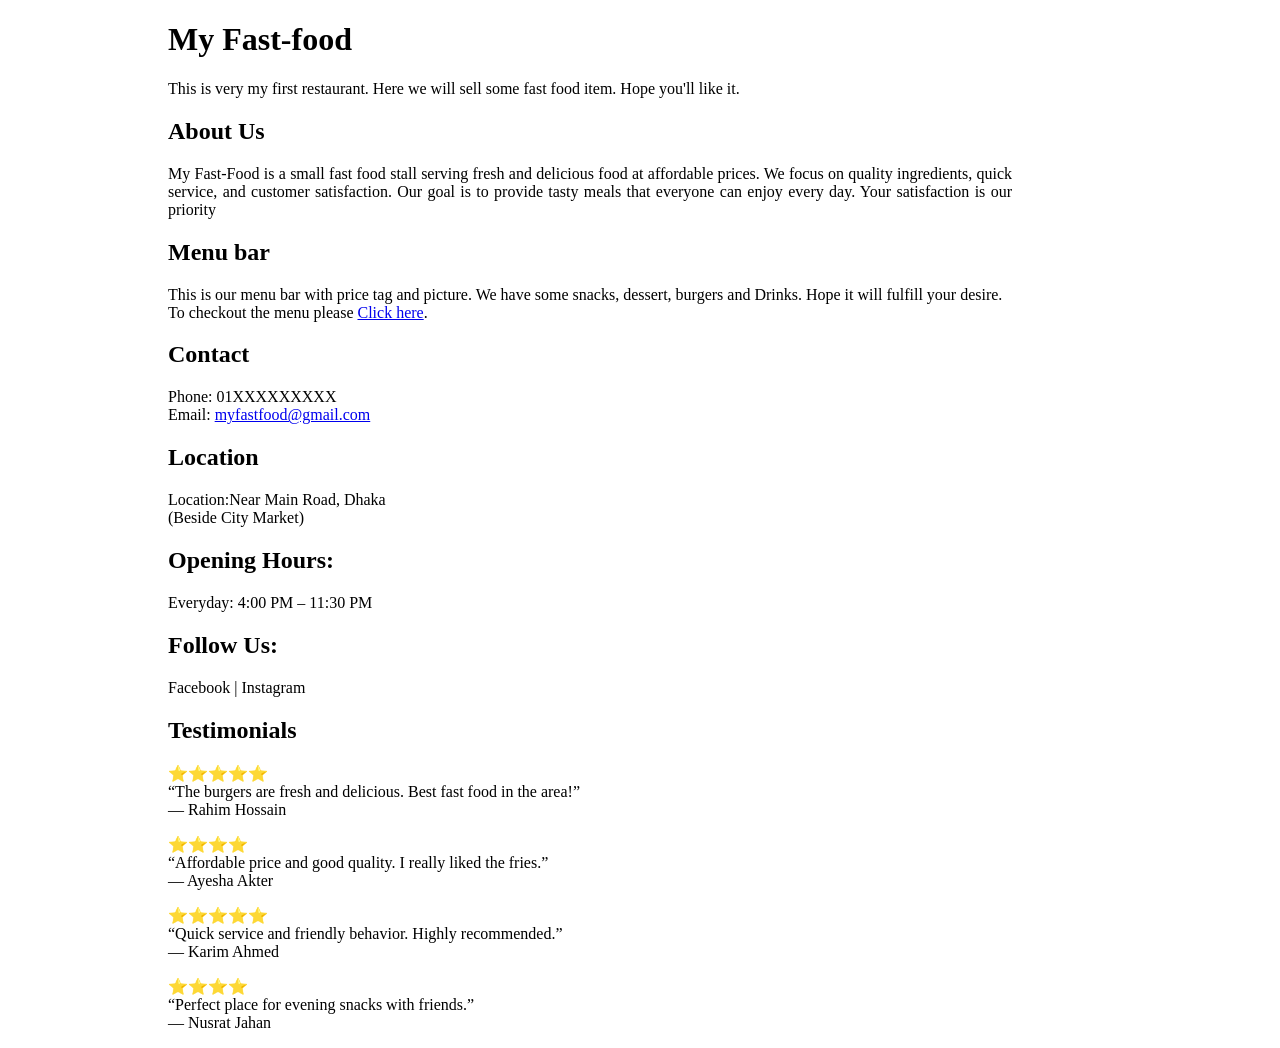
==== index.html @ f03ae542 "first commit" ====
<!DOCTYPE html>
<html lang="en">
<head>
    <meta charset="UTF-8">
    <meta name="viewport" content="width=device-width, initial-scale=1.0">
    <title>My Fast-Food</title>
    <link rel="stylesheet" href="css.css/style.css">
    </head>
<body>
    <div>
    <h1>My Fast-food</h1>
    <p>This is very my first restaurant. Here we will sell some fast food item. Hope you'll like it.</p>
    </div>
<div>    <h2>About Us</h2>
    <p>My  Fast-Food is a small fast food stall serving fresh and delicious food at affordable prices.
    We focus on quality ingredients, quick service, and customer satisfaction.
    Our goal is to provide tasty meals that everyone can enjoy every day. Your satisfaction is our priority</p></div>
    <div>   
        <h2>Menu bar</h2>
        <p>This is our menu bar with price tag and picture. We have some snacks, dessert, burgers and Drinks. Hope it will fulfill your desire.
        <br>
        To checkout the menu please <a href="menu.html">Click here</a>.</p>
    </div>
<div>
    <h2>Contact</h2>
    <p>Phone: 01XXXXXXXXX
    <br>
    Email: <a href="email.html">myfastfood@gmail.com</a></p>
    <h2>Location</h2>
    <p>Location:Near Main Road, Dhaka
    <br>
    (Beside City Market)</p>
    <h2>Opening Hours:</h2>
    <p>Everyday: 4:00 PM – 11:30 PM</p>
    <h2>Follow Us:</h2>
    <p>Facebook | Instagram</p>
</div>
<div>
    <h2>Testimonials</h2>
    <p>⭐⭐⭐⭐⭐
        <br>
“The burgers are fresh and delicious. Best fast food in the area!”
<br>
— Rahim Hossain</p>
<p>⭐⭐⭐⭐
    <br>
“Affordable price and good quality. I really liked the fries.”
<br>
— Ayesha Akter</p>
<p>⭐⭐⭐⭐⭐
    <br>
“Quick service and friendly behavior. Highly recommended.”
<br>
— Karim Ahmed</p>
<p>⭐⭐⭐⭐
    <br>
“Perfect place for evening snacks with friends.”
<br>
— Nusrat Jahan</p>
</div>
</body>
</html>
---- css.css/style.css ----
*{
       text-align: justify;
      max-width: 1100px;
  padding: 0 40px
}
a {
    display: inline;
    padding: 0;
}
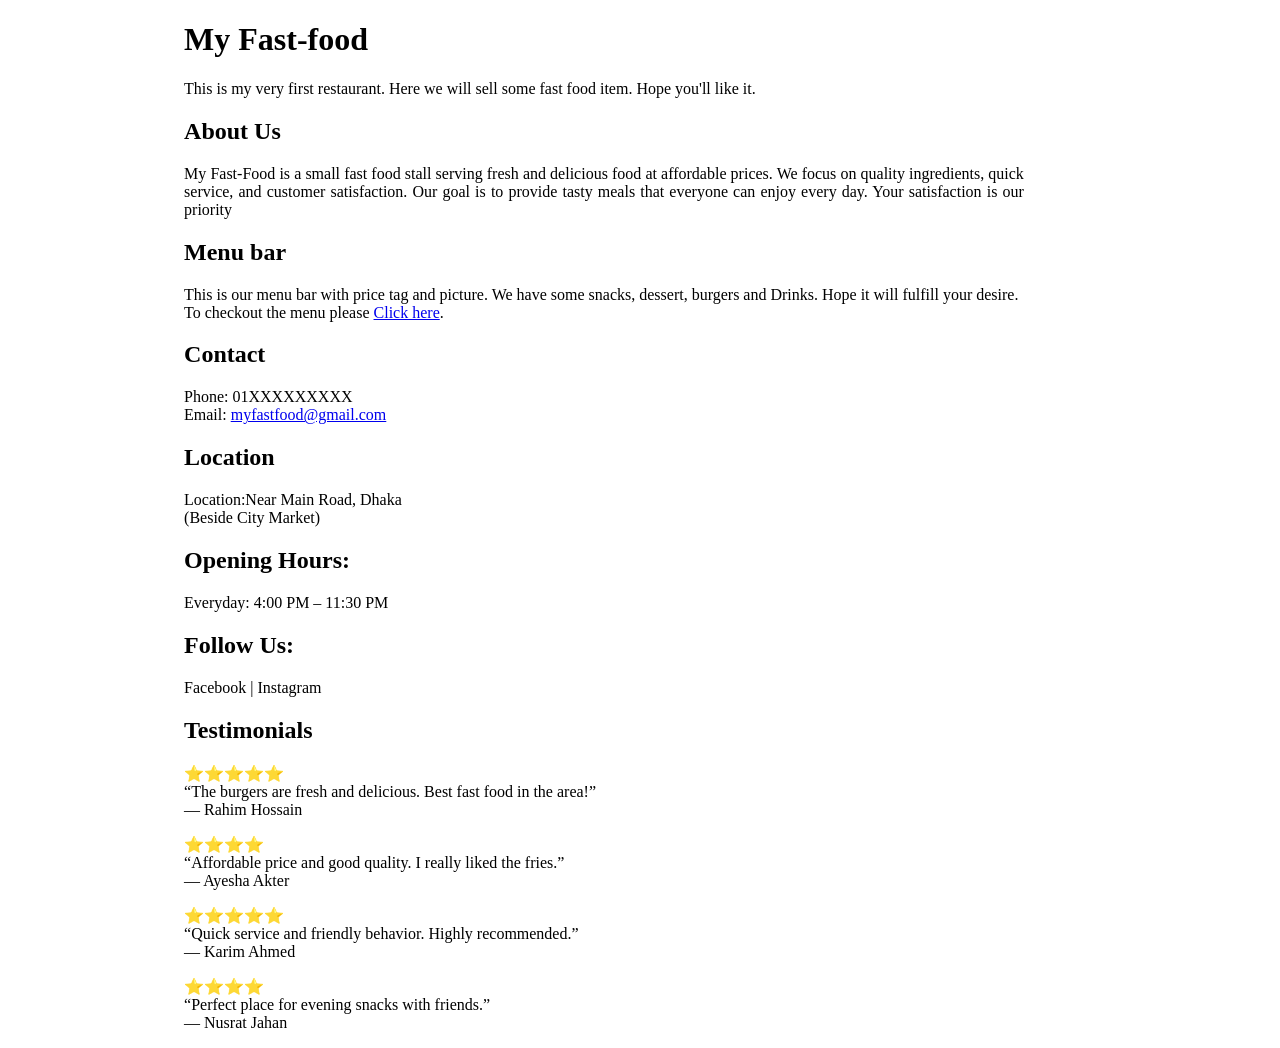
==== commit 199c9d9e: "added logo" ====
--- a/index.html
+++ b/index.html
@@ -5,11 +5,12 @@
     <meta name="viewport" content="width=device-width, initial-scale=1.0">
     <title>My Fast-Food</title>
     <link rel="stylesheet" href="css.css/style.css">
+    <link rel="icon" href="images/logo.jpg" type="image/x-icon">
     </head>
 <body>
     <div>
     <h1>My Fast-food</h1>
-    <p>This is very my first restaurant. Here we will sell some fast food item. Hope you'll like it.</p>
+    <p>This is my very first restaurant. Here we will sell some fast food item. Hope you'll like it.</p>
     </div>
 <div>    <h2>About Us</h2>
     <p>My  Fast-Food is a small fast food stall serving fresh and delicious food at affordable prices.
--- a/css.css/style.css
+++ b/css.css/style.css
@@ -1,7 +1,7 @@
 *{
        text-align: justify;
-      max-width: 1100px;
-  padding: 0 40px
+      max-width: 90%;
+  padding: 0 4%;
 }
 a {
     display: inline;
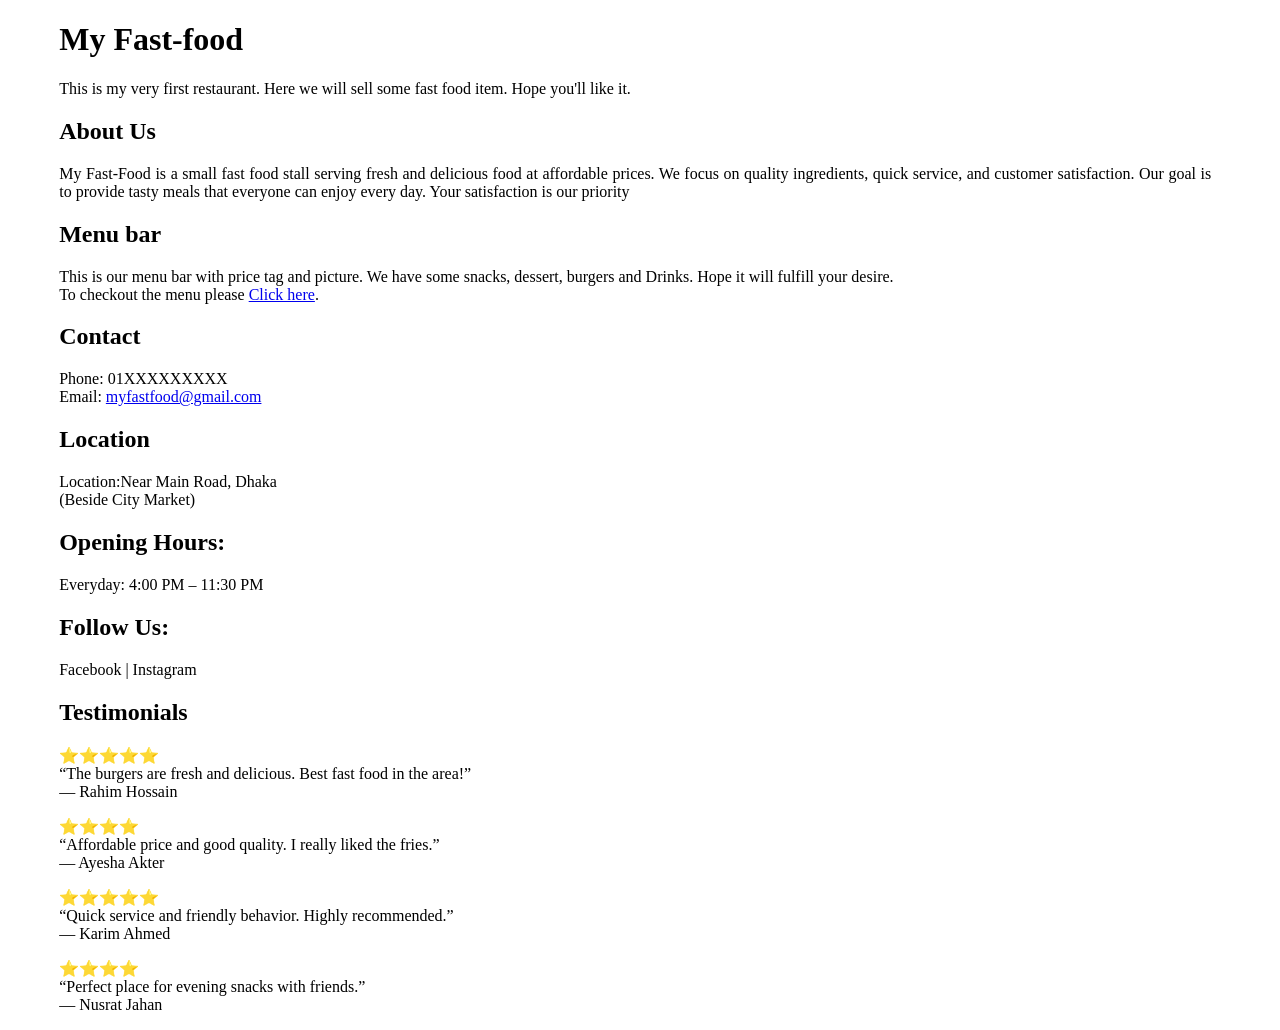
==== commit 9365ce15: "favicon added" ====
--- a/index.html
+++ b/index.html
@@ -1,63 +1,76 @@
 <!DOCTYPE html>
 <html lang="en">
+
 <head>
     <meta charset="UTF-8">
     <meta name="viewport" content="width=device-width, initial-scale=1.0">
     <title>My Fast-Food</title>
+    <link rel="shortcut icon" href="./images/logo.jpg" type="image/x-icon">
     <link rel="stylesheet" href="css.css/style.css">
-    <link rel="icon" href="images/logo.jpg" type="image/x-icon">
-    </head>
-<body>
+</head>
+
+<body class="container">
     <div>
-    <h1>My Fast-food</h1>
-    <p>This is my very first restaurant. Here we will sell some fast food item. Hope you'll like it.</p>
+        <h1>My Fast-food</h1>
+        <p>This is my very first restaurant. Here we will sell some fast food item. Hope you'll like it.</p>
     </div>
-<div>    <h2>About Us</h2>
-    <p>My  Fast-Food is a small fast food stall serving fresh and delicious food at affordable prices.
-    We focus on quality ingredients, quick service, and customer satisfaction.
-    Our goal is to provide tasty meals that everyone can enjoy every day. Your satisfaction is our priority</p></div>
-    <div>   
+    <div>
+        <h2>About Us</h2>
+        <p>My Fast-Food is a small fast food stall serving fresh and delicious food at affordable prices.
+            We focus on quality ingredients, quick service, and customer satisfaction.
+            Our goal is to provide tasty meals that everyone can enjoy every day. Your satisfaction is our priority</p>
+    </div>
+    <div>
         <h2>Menu bar</h2>
-        <p>This is our menu bar with price tag and picture. We have some snacks, dessert, burgers and Drinks. Hope it will fulfill your desire.
-        <br>
-        To checkout the menu please <a href="menu.html">Click here</a>.</p>
+        <p>This is our menu bar with price tag and picture. We have some snacks, dessert, burgers and Drinks. Hope it
+            will fulfill your desire.
+            <br>
+            To checkout the menu please <a href="menu.html">Click here</a>.
+        </p>
     </div>
-<div>
-    <h2>Contact</h2>
-    <p>Phone: 01XXXXXXXXX
-    <br>
-    Email: <a href="email.html">myfastfood@gmail.com</a></p>
-    <h2>Location</h2>
-    <p>Location:Near Main Road, Dhaka
-    <br>
-    (Beside City Market)</p>
-    <h2>Opening Hours:</h2>
-    <p>Everyday: 4:00 PM – 11:30 PM</p>
-    <h2>Follow Us:</h2>
-    <p>Facebook | Instagram</p>
-</div>
-<div>
-    <h2>Testimonials</h2>
-    <p>⭐⭐⭐⭐⭐
-        <br>
-“The burgers are fresh and delicious. Best fast food in the area!”
-<br>
-— Rahim Hossain</p>
-<p>⭐⭐⭐⭐
-    <br>
-“Affordable price and good quality. I really liked the fries.”
-<br>
-— Ayesha Akter</p>
-<p>⭐⭐⭐⭐⭐
-    <br>
-“Quick service and friendly behavior. Highly recommended.”
-<br>
-— Karim Ahmed</p>
-<p>⭐⭐⭐⭐
-    <br>
-“Perfect place for evening snacks with friends.”
-<br>
-— Nusrat Jahan</p>
-</div>
+    <div>
+        <h2>Contact</h2>
+        <p>Phone: 01XXXXXXXXX
+            <br>
+            Email: <a href="email.html">myfastfood@gmail.com</a>
+        </p>
+        <h2>Location</h2>
+        <p>Location:Near Main Road, Dhaka
+            <br>
+            (Beside City Market)
+        </p>
+        <h2>Opening Hours:</h2>
+        <p>Everyday: 4:00 PM – 11:30 PM</p>
+        <h2>Follow Us:</h2>
+        <p>Facebook | Instagram</p>
+    </div>
+    <div>
+        <h2>Testimonials</h2>
+        <p>⭐⭐⭐⭐⭐
+            <br>
+            “The burgers are fresh and delicious. Best fast food in the area!”
+            <br>
+            — Rahim Hossain
+        </p>
+        <p>⭐⭐⭐⭐
+            <br>
+            “Affordable price and good quality. I really liked the fries.”
+            <br>
+            — Ayesha Akter
+        </p>
+        <p>⭐⭐⭐⭐⭐
+            <br>
+            “Quick service and friendly behavior. Highly recommended.”
+            <br>
+            — Karim Ahmed
+        </p>
+        <p>⭐⭐⭐⭐
+            <br>
+            “Perfect place for evening snacks with friends.”
+            <br>
+            — Nusrat Jahan
+        </p>
+    </div>
 </body>
+
 </html>
--- a/css.css/style.css
+++ b/css.css/style.css
@@ -1,9 +1,41 @@
-*{
-       text-align: justify;
-      max-width: 90%;
-  padding: 0 4%;
+.container {
+    text-align: justify;
+    max-width: 90%;
+    padding: 0 4%;
 }
+
 a {
     display: inline;
     padding: 0;
+}
+
+.item {
+    background-color: antiquewhite;
+    text-align: center;
+    border-radius: 15px;
+    border: 2px solid black;
+    padding: 20px;
+    margin-bottom: 20px;
+}
+.menuContainer{
+    max-width: 90%;
+    padding: 0 4%;
+}
+.menuContainer h1 {
+    text-align: center;
+    font-style: italic;
+    background-color: lightslategray;
+    color: beige;
+    border: 8px solid saddlebrown;
+    border-radius: 80px 0;
+    padding: 10px 0;
+    margin-top: 100px;
+    margin-bottom: 50px;
+}
+img {
+    width: fit-content;
+    height: 180px;
+    /* border: 1px solid black;
+    padding: 20px; */
+    border-radius: 10px;
 }
